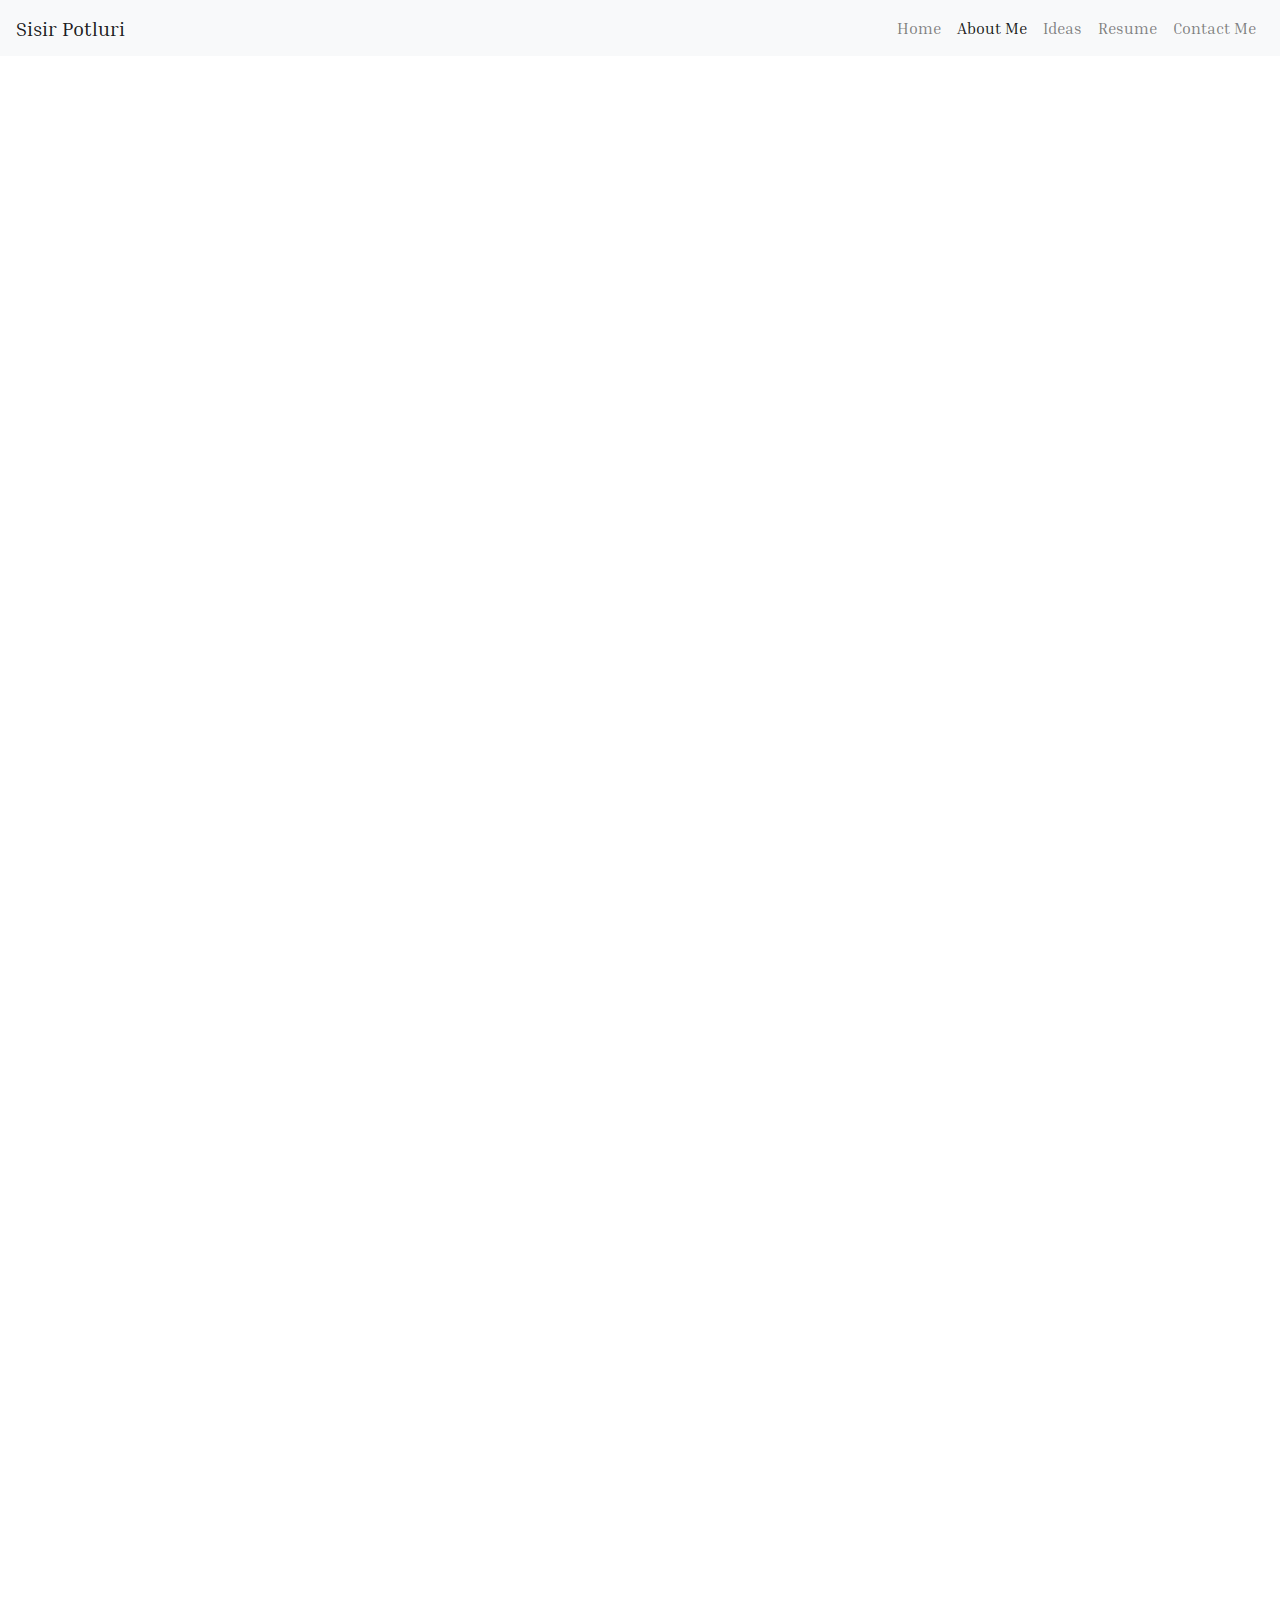
==== about.html @ 5e542708 "website further cleaning" ====
<!doctype html>
<html lang="en">
  <head>
    <!-- Required meta tags -->
    <meta charset="utf-8">
    <meta name="viewport" content="width=device-width, initial-scale=1, shrink-to-fit=no">

    <!-- Bootstrap CSS -->
    <link rel="stylesheet" href="https://stackpath.bootstrapcdn.com/bootstrap/4.3.1/css/bootstrap.min.css" integrity="sha384-ggOyR0iXCbMQv3Xipma34MD+dH/1fQ784/j6cY/iJTQUOhcWr7x9JvoRxT2MZw1T" crossorigin="anonymous">
    <link href="https://fonts.googleapis.com/css?family=Inria+Serif&display=swap" rel="stylesheet">
    <link rel="stylesheet" href="https://use.fontawesome.com/releases/v5.9.0/css/all.css" integrity="sha384-i1LQnF23gykqWXg6jxC2ZbCbUMxyw5gLZY6UiUS98LYV5unm8GWmfkIS6jqJfb4E" crossorigin="anonymous">
    <link rel="stylesheet" type="text/css" href="style.css">

    <title>Sisir's Website</title>
  </head>
  <body>
    <nav class="navbar sticky-top navbar-expand-lg navbar-light bg-light">
  <a class="navbar-brand" href="index.html">Sisir Potluri</a>
  <button class="navbar-toggler" type="button" data-toggle="collapse" data-target="#navbarSupportedContent" aria-controls="navbarSupportedContent" aria-expanded="false" aria-label="Toggle navigation">
    <span class="navbar-toggler-icon"></span>
  </button>

  <div class="collapse navbar-collapse" id="navbarSupportedContent">
    <ul class="navbar-nav ml-auto">
      <li class="nav-item">
        <a class="nav-link" href="index.html">Home</a>
      </li>
      <li class="nav-item active">
        <a class="nav-link" href="about.html">About Me<span class="sr-only">(current)</span></a>
      </li>
      <li class="nav-item">
        <a class="nav-link" href="ideas.html">Ideas</a>
      </li>
      <li class="nav-item">
        <a class="nav-link" href="resume.html">Resume</a>
      </li>
      <li class="nav-item">
        <a class="nav-link" href="contact.html">Contact Me</a>
      </li>

    </ul>

  </div>

</nav>

<section id = "aboutHeading">
		<div class = "row">
			<div class = "col-lg-12">
				<div id = "content">
					<h1><i>"Wisdom is a function of how well you know yourself"</i></h1>
				</div>
			</div>
		</div>
</section>

<section id = "info">
	<div class = "container">
		<div class = "row">
			<div class = "col-lg-12">
				<div class = "container">
					<p> Recently, I started coding, and I'm always trying to get better and learn more programming languages. For reading, I admire stories that convey impact through nuance. When I have the time, I make my own stories through narratives or compilation videos. I also do photography and video editing when I have free time. Academically, I enjoy learning anything (except Physics and Political Science). My favorite foods are Chicken, Lemon-Flavored Oreos, Rajasthani Laal Maas, and Christmas Cookies, and my favorite drinks include Matcha Tea and Masala Chai. Some of my favorite films include <i>Piku</i> and <i>Bajirao Mastani</i>, and my favorite song, <i>Aayat</i>, is from the latter. My favorite places include Jaipur, Los Angeles, and the Univeristy of Michigan campus before November. To de-stress, I watch Bollywood, satiric comedy, and random food videos on YouTube. </p>
        </div>
			</div>
		</div>
	</div>
</section>

<section id = "largeline">
	<div class = "container">
		<div class = "row">
			<div class = "col-lg-12">
				<div class = "container">
        </div>
			</div>
		</div>
	</div>
</section>

<section id = "contact">
    <ul>
      <li><a><img src="/images/movie1.png" alt="movie1" width="200" height="250"></a></li>
      <li><a><img src="/images/movie2.png" alt="movie2" width="200" height="250"></a></li>
      <li><a><img src="/images/movie3.png" alt="movie3" width="200" height="250"></a></li>
      <li><a><img src="/images/movie4.png" alt="movie4" width="200" height="250"></a></li>
      <li><a><img src="/images/movie5.png" alt="movie5" width="200" height="250"></a></li>
    </ul>
    <div class = "container">
      <div class = "row">
        <div class = "col-lg-12">
          <div class = "container">
            <p> &nbsp; </p>
          </div>
        </div>
      </div>
    </div>
</section>

<section id = "largeline">
	<div class = "container">
		<div class = "row">
			<div class = "col-lg-12">
				<div class = "container">
        </div>
			</div>
		</div>
	</div>
</section>

<section id = "contact">
  <ul>
    <li><a><audio controls src="audio/Lahu.mp3">
      <div style="border: 1px solid black ; padding: 8px ;">
        Sorry, your browser does not support music.
      </div>
    </audio></a></li>
    <li><a><audio controls src="audio/Aayat.mp3">
      <div style="border: 1px solid black ; padding: 8px ;">
        Sorry, your browser does not support music.
      </div>
    </audio></a></li>
    <li><a><audio controls src="audio/Jashna.mp3">
      <div style="border: 1px solid black ; padding: 8px ;">
        Sorry, your browser does not support music.
      </div>
    </audio></a></li>
  </ul>
  <ul>
    <li><a><audio controls src="audio/Fitoori.mp3">
      <div style="border: 1px solid black ; padding: 8px ;">
        Sorry, your browser does not support music.
      </div>
    </audio></a></li>
    <li><a><audio controls src="audio/Dol.mp3">
      <div style="border: 1px solid black ; padding: 8px ;">
        Sorry, your browser does not support music.
      </div>
    </audio></a></li>
    <li><a><audio controls src="audio/Psycho.mp3">
      <div style="border: 1px solid black ; padding: 8px ;">
        Sorry, your browser does not support music.
      </div>
    </audio></a></li>
  </ul>
  <ul>
    <li><a><audio controls src="audio/Kalank.mp3">
      <div style="border: 1px solid black ; padding: 8px ;">
        Sorry, your browser does not support music.
      </div>
    </audio></a></li>
    <li><a><audio controls src="audio/Ghungroo.mp3">
      <div style="border: 1px solid black ; padding: 8px ;">
        Sorry, your browser does not support music.
      </div>
    </audio></a></li>
    <li><a><audio controls src="audio/Chahun.mp3">
      <div style="border: 1px solid black ; padding: 8px ;">
        Sorry, your browser does not support music.
      </div>
    </audio></a></li>
  </ul>
</section>

<section id = "songs">
	<div class = "container">
		<div class = "row">
			<div class = "col-lg-12">
				<div id="songs">
          <p> The songs are: </p>
          <p> Lahu Muhn Lag Gaya (<i>Ram Leela</i>) &nbsp;&nbsp;&nbsp;&nbsp; Aayat (<i>Bajirao Mastani</i>) &nbsp;&nbsp;&nbsp;&nbsp; Jashna-E-Bahaara (<i>Jodhaa Akbar</i>) </p>
          <p> Fitoori (<i>Bajirao Mastani</i>) &nbsp;&nbsp;&nbsp;&nbsp; Nagada Sang Dol Baje (<i>Ram Leela</i>) &nbsp;&nbsp;&nbsp;&nbsp; Psycho Saiyaan (<i>Saaho</i>) </p>
          <p> Kalank Duet Version (<i>Kalank</i>) &nbsp;&nbsp;&nbsp;&nbsp; Ghungroo (<i>War</i>) &nbsp;&nbsp;&nbsp;&nbsp; Chahun Main Ya Na (<i>Aashiqui 2</i>) </p>
        </div>
			</div>
		</div>
	</div>
</section>

<section id = "largeline">
	<div class = "container">
		<div class = "row">
			<div class = "col-lg-12">
				<div class = "container">
        </div>
			</div>
		</div>
	</div>
</section>

<section id = "sectioner">
	<div class = "container">
		<div class = "row">
			<div class = "col-lg-12">
				<div class = "container">
					<p> Videos </p>
        </div>
			</div>
		</div>
	</div>
</section>

<section id = "line">
	<div class = "container">
		<div class = "row">
			<div class = "col-lg-12">
				<div class = "container">
        </div>
			</div>
		</div>
	</div>
</section>

<section id = "idea">
  <div class = "container">
		<div class = "row">
			<div class = "col-lg-12">
				<div class = "container">
  					<h3> Bollywood </h3>
          <p> Like its food, India's dance is on fire. </p>
        </div>
			</div>
		</div>
	</div>
</section>

<section id = "contact">
    <ul>
      <li><a><iframe width="320" height="180" src="https://www.youtube.com/embed/1YBl3Zbt80A" frameborder="0" allow="accelerometer; autoplay; encrypted-media; gyroscope; picture-in-picture" allowfullscreen></iframe></a></li>
      <li><a><iframe width="320" height="180" src="https://www.youtube.com/embed/h6lHUn20J5g" frameborder="0" allow="accelerometer; autoplay; encrypted-media; gyroscope; picture-in-picture" allowfullscreen></iframe></a></li>
      <li><a><iframe width="320" height="180" src="https://www.youtube.com/embed/_KhQT-LGb-4" frameborder="0" allow="accelerometer; autoplay; encrypted-media; gyroscope; picture-in-picture" allowfullscreen></iframe></a></li>
      <li><a><iframe width="320" height="180" src="https://www.youtube.com/embed/e8B0AzmXPV8" frameborder="0" allow="accelerometer; autoplay; encrypted-media; gyroscope; picture-in-picture" allowfullscreen></iframe></a></li>
    </ul>
</section>

<section id = "line">
	<div class = "container">
		<div class = "row">
			<div class = "col-lg-12">
				<div class = "container">
        </div>
			</div>
		</div>
	</div>
</section>

<section id = "idea">
  <div class = "container">
		<div class = "row">
			<div class = "col-lg-12">
				<div class = "container">
  					<h3> Comedy </h3>
          <p> One leads to another. For hours. </p>
        </div>
			</div>
		</div>
	</div>
</section>

<section id = "contact">
    <ul>
      <li><a><iframe width="320" height="180" src="https://www.youtube.com/embed/cV542dRK3uk" frameborder="0" allow="accelerometer; autoplay; encrypted-media; gyroscope; picture-in-picture" allowfullscreen></iframe></a></li>
      <li><a><iframe width="320" height="180" src="https://www.youtube.com/embed/mS9CFBlLOcg" frameborder="0" allow="accelerometer; autoplay; encrypted-media; gyroscope; picture-in-picture" allowfullscreen></iframe></a></li>
      <li><a><iframe width="320" height="180" src="https://www.youtube.com/embed/hK9HXNib24g" frameborder="0" allow="accelerometer; autoplay; encrypted-media; gyroscope; picture-in-picture" allowfullscreen></iframe></a></li>
      <li><a><iframe width="320" height="180" src="https://www.youtube.com/embed/w41j3Uc1C58" frameborder="0" allow="accelerometer; autoplay; encrypted-media; gyroscope; picture-in-picture" allowfullscreen></iframe></a></li>
    </ul>
</section>

<section id = "line">
	<div class = "container">
		<div class = "row">
			<div class = "col-lg-12">
				<div class = "container">
        </div>
			</div>
		</div>
	</div>
</section>

<section id = "idea">
  <div class = "container">
		<div class = "row">
			<div class = "col-lg-12">
				<div class = "container">
  					<h3> Food </h3>
          <p> Yay. </p>
        </div>
			</div>
		</div>
	</div>
</section>

<section id = "contact">
    <ul>
      <li><a><iframe width="320" height="180" src="https://www.youtube.com/embed/juKWOTRpbsg" frameborder="0" allow="accelerometer; autoplay; encrypted-media; gyroscope; picture-in-picture" allowfullscreen></iframe></a></li>
      <li><a><iframe width="320" height="180" src="https://www.youtube.com/embed/9-8pkESUztc" frameborder="0" allow="accelerometer; autoplay; encrypted-media; gyroscope; picture-in-picture" allowfullscreen></iframe></a></li>
      <li><a><iframe width="320" height="180" src="https://www.youtube.com/embed/xj-6hC5GFfI" frameborder="0" allow="accelerometer; autoplay; encrypted-media; gyroscope; picture-in-picture" allowfullscreen></iframe></a></li>
      <li><a><iframe width="320" height="180" src="https://www.youtube.com/embed/dCrHKZj5dvM" frameborder="0" allow="accelerometer; autoplay; encrypted-media; gyroscope; picture-in-picture" allowfullscreen></iframe></a></li>
    </ul>
</section>

<section id = "line">
	<div class = "container">
		<div class = "row">
			<div class = "col-lg-12">
				<div class = "container">
        </div>
			</div>
		</div>
	</div>
</section>

  <script src="https://code.jquery.com/jquery-3.3.1.slim.min.js" integrity="sha384-q8i/X+965DzO0rT7abK41JStQIAqVgRVzpbzo5smXKp4YfRvH+8abtTE1Pi6jizo" crossorigin="anonymous"></script>
  <script src="https://cdnjs.cloudflare.com/ajax/libs/popper.js/1.14.7/umd/popper.min.js" integrity="sha384-UO2eT0CpHqdSJQ6hJty5KVphtPhzWj9WO1clHTMGa3JDZwrnQq4sF86dIHNDz0W1" crossorigin="anonymous"></script>
  <script src="https://stackpath.bootstrapcdn.com/bootstrap/4.3.1/js/bootstrap.min.js" integrity="sha384-JjSmVgyd0p3pXB1rRibZUAYoIIy6OrQ6VrjIEaFf/nJGzIxFDsf4x0xIM+B07jRM" crossorigin="anonymous"></script>
  </body>
</html>
---- style.css ----
html,body
{
    width: 100%;
    height: 100%;
    margin: 0px;
    padding: 0px;
    overflow-x: hidden;
}

body {
	font-family: 'Inria Serif', serif;
	color: #000000;

}
footer {
	display: flex;
	align-items: center;
	justify-content: center;
	height: 100px;
	background: black;
	color: white;
	margin-top: 100px;
	text-transform: uppercase;
}

.videoWrapper > video {
  width: 100%;
  height: 100%;
  object-fit: cover;
}

#intro {
	text-align: center;
	padding-top: 25%;
	padding-bottom: 25%;
  background-image: url("images/indexpic2.png");
	background-size: cover;
	background-repeat: no-repeat;

}

#ideasHeading {
	text-align: center;
	padding-top: 25%;
	padding-bottom: 25%;
	background-image: url("images/ideaspic.png");
	background-size: cover;
	background-repeat: no-repeat;

}

#resume {
	text-align: left;
	padding-top: 10%;
	padding-bottom: 10%;
	background-image: url("images/resumeback.png");
	background-size: cover;
	background-repeat: no-repeat;

}

#contactHeading {
	text-align: center;
	padding-top: 25%;
	padding-bottom: 25%;
	background-image: url("images/contact.png");
	background-size: cover;
	background-repeat: no-repeat;

}

#aboutHeading {
	text-align: center;
	padding-top: 25%;
	padding-bottom: 25%;
	background-image: url("images/about.png");
	background-size: cover;
	background-repeat: no-repeat;

}

#content {
	color: #FFFFFF;

}
#content h1 {
	border-top: 1px solid white;
	border-bottom: 1px solid white;
	font-size: 120px;
	width: 50%;
	margin: 0 auto;

}

#content h3 {
	margin: 0 auto;
	width: 60%;
}

h3 {
	font-size: 40px;
	color: #000000;
	margin: 0 auto;
  margin-bottom: 2%;
	width: 60%;
}

#about {
	margin-top: 2%;
	text-align: center;
}

#mapimage a {
  height: 300;
  width: 400
}

#sectioner {
	text-align: center;
	font-size: 80px
}

#resume h1 {
	text-align: left;
  color: white;
	font-size: 100px
}

#resume h2 {
	text-align: left;
  color: white;
	font-size: 35px;
}

#songs {
	text-align: center;
	font-size: 20px
}

#info {
	margin-top: 2%;
	text-align: center;
}

#line {
	border-top: 2px solid black;
	width: 45%;
	margin: 0 auto;
	margin-top: 1%;
	margin-bottom: 2%

}

#largeline {
	border-top: 2px solid black;
	width: 75%;
	margin: 0 auto;
	margin-top: 1%;
	margin-bottom: 2%

}

#aboutMe {
	text-transform: uppercase;
}

.image-box {
	width: 25%;
	margin-top: 30px;
	border-radius: 50%;
	margin-bottom: 50px;
}

.btn {
  letter-spacing: 1px;
  background-color: white;
  border: none;
  color: black;
  padding: 12px 30px;
  cursor: pointer;
  margin-bottom: 20px;
  margin-top: -20px;
}

.btn:hover {
  background-color: gray;
  transform: scale(1.2);
}

ul{
  margin: 0;
  padding: 0;
}

#projects li{
	list-style: none;
	margin: 10px;
}

#contact li {
	display: inline-block;
	margin:6px;
	list-style: none;
}

#contact ul li a{
  color: black;
  text-decoration: none;
  font-size: 60px;
  transition: all ease-in-out 250ms;
}

#contact li a:hover{
	color: gray;
}

#contact a{
  color: black;
  text-decoration: none;
  font-size: 60px;
  transition: all ease-in-out 250ms;
}

#contact a:hover{
	color: gray;
}

#contact {
	margin-top: 50px;
	text-align: center;
}

#idea ul li a{
  color: black;
  text-decoration: none;
  font-size: 60px;
  transition: all ease-in-out 250ms;
}

#idea li a:hover{
	color: gray;
}

#idea {
	margin-top: 50px;
	text-align: center;
}

.btn {
	color: white;
	background: black;
}

.responsive {
	width: 100%;
	height: auto;
}

#projects {
	margin-top: 80px;
	text-align: center;
}

#note {
	margin-top: 20px;
}

.carousel-caption{
	font-family: 'Mansalva', cursive;
}

#compbioDescription{
	max-width: 60%;
}

@media all and (max-width: 500px){
    #content h1{
        font-size:40px;
    }

    #songs p{
      text-align: center;
      font-size:7px;
    }

    #resume h1 {
    	text-align: left;
      color: white;
    	font-size: 40px;
    }

    #resume h2 {
    	text-align: left;
      color: white;
    	font-size: 15px;
    }

}
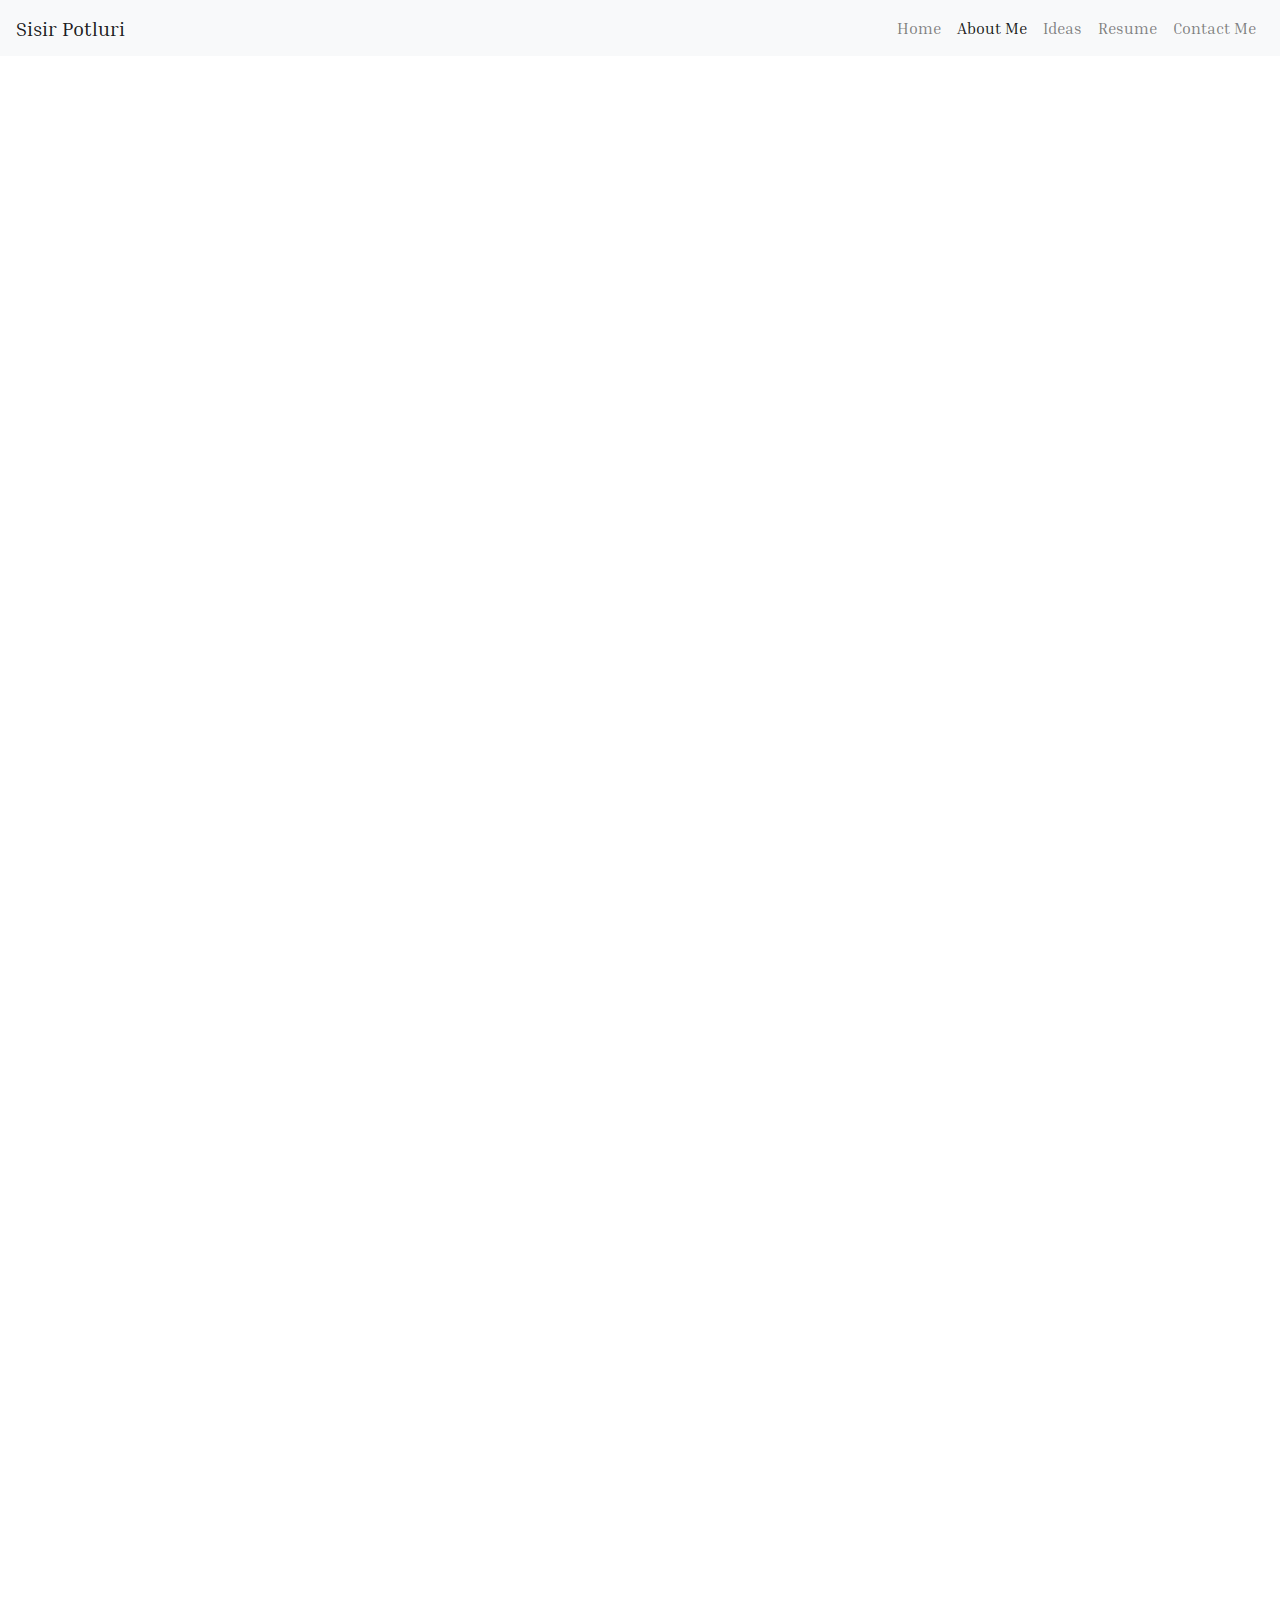
==== commit 1559ab4b: "About and Resume Update" ====
--- a/about.html
+++ b/about.html
@@ -187,42 +187,6 @@
 	</div>
 </section>
 
-<section id = "sectioner">
-	<div class = "container">
-		<div class = "row">
-			<div class = "col-lg-12">
-				<div class = "container">
-					<p> Videos </p>
-        </div>
-			</div>
-		</div>
-	</div>
-</section>
-
-<section id = "line">
-	<div class = "container">
-		<div class = "row">
-			<div class = "col-lg-12">
-				<div class = "container">
-        </div>
-			</div>
-		</div>
-	</div>
-</section>
-
-<section id = "idea">
-  <div class = "container">
-		<div class = "row">
-			<div class = "col-lg-12">
-				<div class = "container">
-  					<h3> Bollywood </h3>
-          <p> Like its food, India's dance is on fire. </p>
-        </div>
-			</div>
-		</div>
-	</div>
-</section>
-
 <section id = "contact">
     <ul>
       <li><a><iframe width="320" height="180" src="https://www.youtube.com/embed/1YBl3Zbt80A" frameborder="0" allow="accelerometer; autoplay; encrypted-media; gyroscope; picture-in-picture" allowfullscreen></iframe></a></li>
@@ -243,72 +207,6 @@
 	</div>
 </section>
 
-<section id = "idea">
-  <div class = "container">
-		<div class = "row">
-			<div class = "col-lg-12">
-				<div class = "container">
-  					<h3> Comedy </h3>
-          <p> One leads to another. For hours. </p>
-        </div>
-			</div>
-		</div>
-	</div>
-</section>
-
-<section id = "contact">
-    <ul>
-      <li><a><iframe width="320" height="180" src="https://www.youtube.com/embed/cV542dRK3uk" frameborder="0" allow="accelerometer; autoplay; encrypted-media; gyroscope; picture-in-picture" allowfullscreen></iframe></a></li>
-      <li><a><iframe width="320" height="180" src="https://www.youtube.com/embed/mS9CFBlLOcg" frameborder="0" allow="accelerometer; autoplay; encrypted-media; gyroscope; picture-in-picture" allowfullscreen></iframe></a></li>
-      <li><a><iframe width="320" height="180" src="https://www.youtube.com/embed/hK9HXNib24g" frameborder="0" allow="accelerometer; autoplay; encrypted-media; gyroscope; picture-in-picture" allowfullscreen></iframe></a></li>
-      <li><a><iframe width="320" height="180" src="https://www.youtube.com/embed/w41j3Uc1C58" frameborder="0" allow="accelerometer; autoplay; encrypted-media; gyroscope; picture-in-picture" allowfullscreen></iframe></a></li>
-    </ul>
-</section>
-
-<section id = "line">
-	<div class = "container">
-		<div class = "row">
-			<div class = "col-lg-12">
-				<div class = "container">
-        </div>
-			</div>
-		</div>
-	</div>
-</section>
-
-<section id = "idea">
-  <div class = "container">
-		<div class = "row">
-			<div class = "col-lg-12">
-				<div class = "container">
-  					<h3> Food </h3>
-          <p> Yay. </p>
-        </div>
-			</div>
-		</div>
-	</div>
-</section>
-
-<section id = "contact">
-    <ul>
-      <li><a><iframe width="320" height="180" src="https://www.youtube.com/embed/juKWOTRpbsg" frameborder="0" allow="accelerometer; autoplay; encrypted-media; gyroscope; picture-in-picture" allowfullscreen></iframe></a></li>
-      <li><a><iframe width="320" height="180" src="https://www.youtube.com/embed/9-8pkESUztc" frameborder="0" allow="accelerometer; autoplay; encrypted-media; gyroscope; picture-in-picture" allowfullscreen></iframe></a></li>
-      <li><a><iframe width="320" height="180" src="https://www.youtube.com/embed/xj-6hC5GFfI" frameborder="0" allow="accelerometer; autoplay; encrypted-media; gyroscope; picture-in-picture" allowfullscreen></iframe></a></li>
-      <li><a><iframe width="320" height="180" src="https://www.youtube.com/embed/dCrHKZj5dvM" frameborder="0" allow="accelerometer; autoplay; encrypted-media; gyroscope; picture-in-picture" allowfullscreen></iframe></a></li>
-    </ul>
-</section>
-
-<section id = "line">
-	<div class = "container">
-		<div class = "row">
-			<div class = "col-lg-12">
-				<div class = "container">
-        </div>
-			</div>
-		</div>
-	</div>
-</section>
-
   <script src="https://code.jquery.com/jquery-3.3.1.slim.min.js" integrity="sha384-q8i/X+965DzO0rT7abK41JStQIAqVgRVzpbzo5smXKp4YfRvH+8abtTE1Pi6jizo" crossorigin="anonymous"></script>
   <script src="https://cdnjs.cloudflare.com/ajax/libs/popper.js/1.14.7/umd/popper.min.js" integrity="sha384-UO2eT0CpHqdSJQ6hJty5KVphtPhzWj9WO1clHTMGa3JDZwrnQq4sF86dIHNDz0W1" crossorigin="anonymous"></script>
   <script src="https://stackpath.bootstrapcdn.com/bootstrap/4.3.1/js/bootstrap.min.js" integrity="sha384-JjSmVgyd0p3pXB1rRibZUAYoIIy6OrQ6VrjIEaFf/nJGzIxFDsf4x0xIM+B07jRM" crossorigin="anonymous"></script>
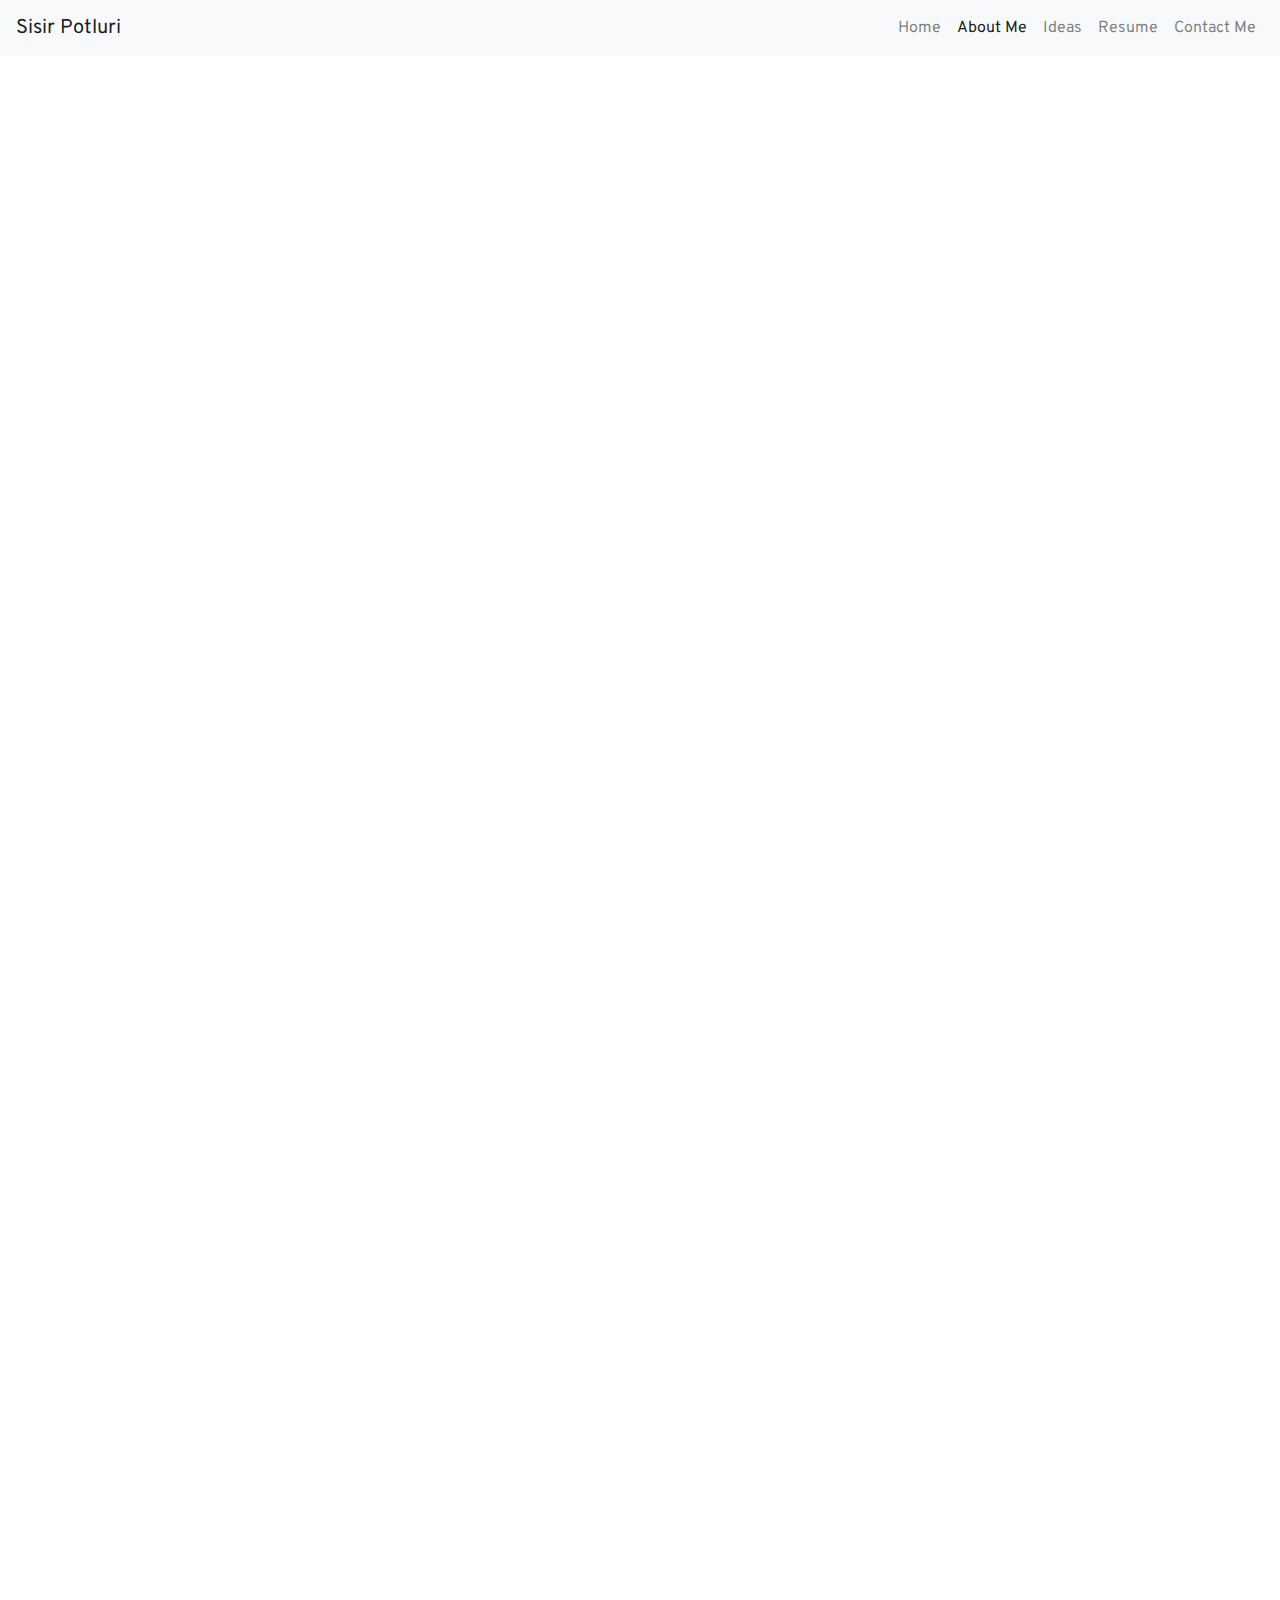
==== commit af921fe5: "font change" ====
--- a/about.html
+++ b/about.html
@@ -7,7 +7,7 @@
 
     <!-- Bootstrap CSS -->
     <link rel="stylesheet" href="https://stackpath.bootstrapcdn.com/bootstrap/4.3.1/css/bootstrap.min.css" integrity="sha384-ggOyR0iXCbMQv3Xipma34MD+dH/1fQ784/j6cY/iJTQUOhcWr7x9JvoRxT2MZw1T" crossorigin="anonymous">
-    <link href="https://fonts.googleapis.com/css?family=Inria+Serif&display=swap" rel="stylesheet">
+    <link href="https://fonts.googleapis.com/css2?family=Overpass&display=swap" rel="stylesheet">
     <link rel="stylesheet" href="https://use.fontawesome.com/releases/v5.9.0/css/all.css" integrity="sha384-i1LQnF23gykqWXg6jxC2ZbCbUMxyw5gLZY6UiUS98LYV5unm8GWmfkIS6jqJfb4E" crossorigin="anonymous">
     <link rel="stylesheet" type="text/css" href="style.css">
 
--- a/style.css
+++ b/style.css
@@ -9,7 +9,7 @@
 }
 
 body {
-	font-family: 'Inria Serif', serif;
+	font-family: 'Overpass', sans-serif;
 	color: #000000;
 
 }
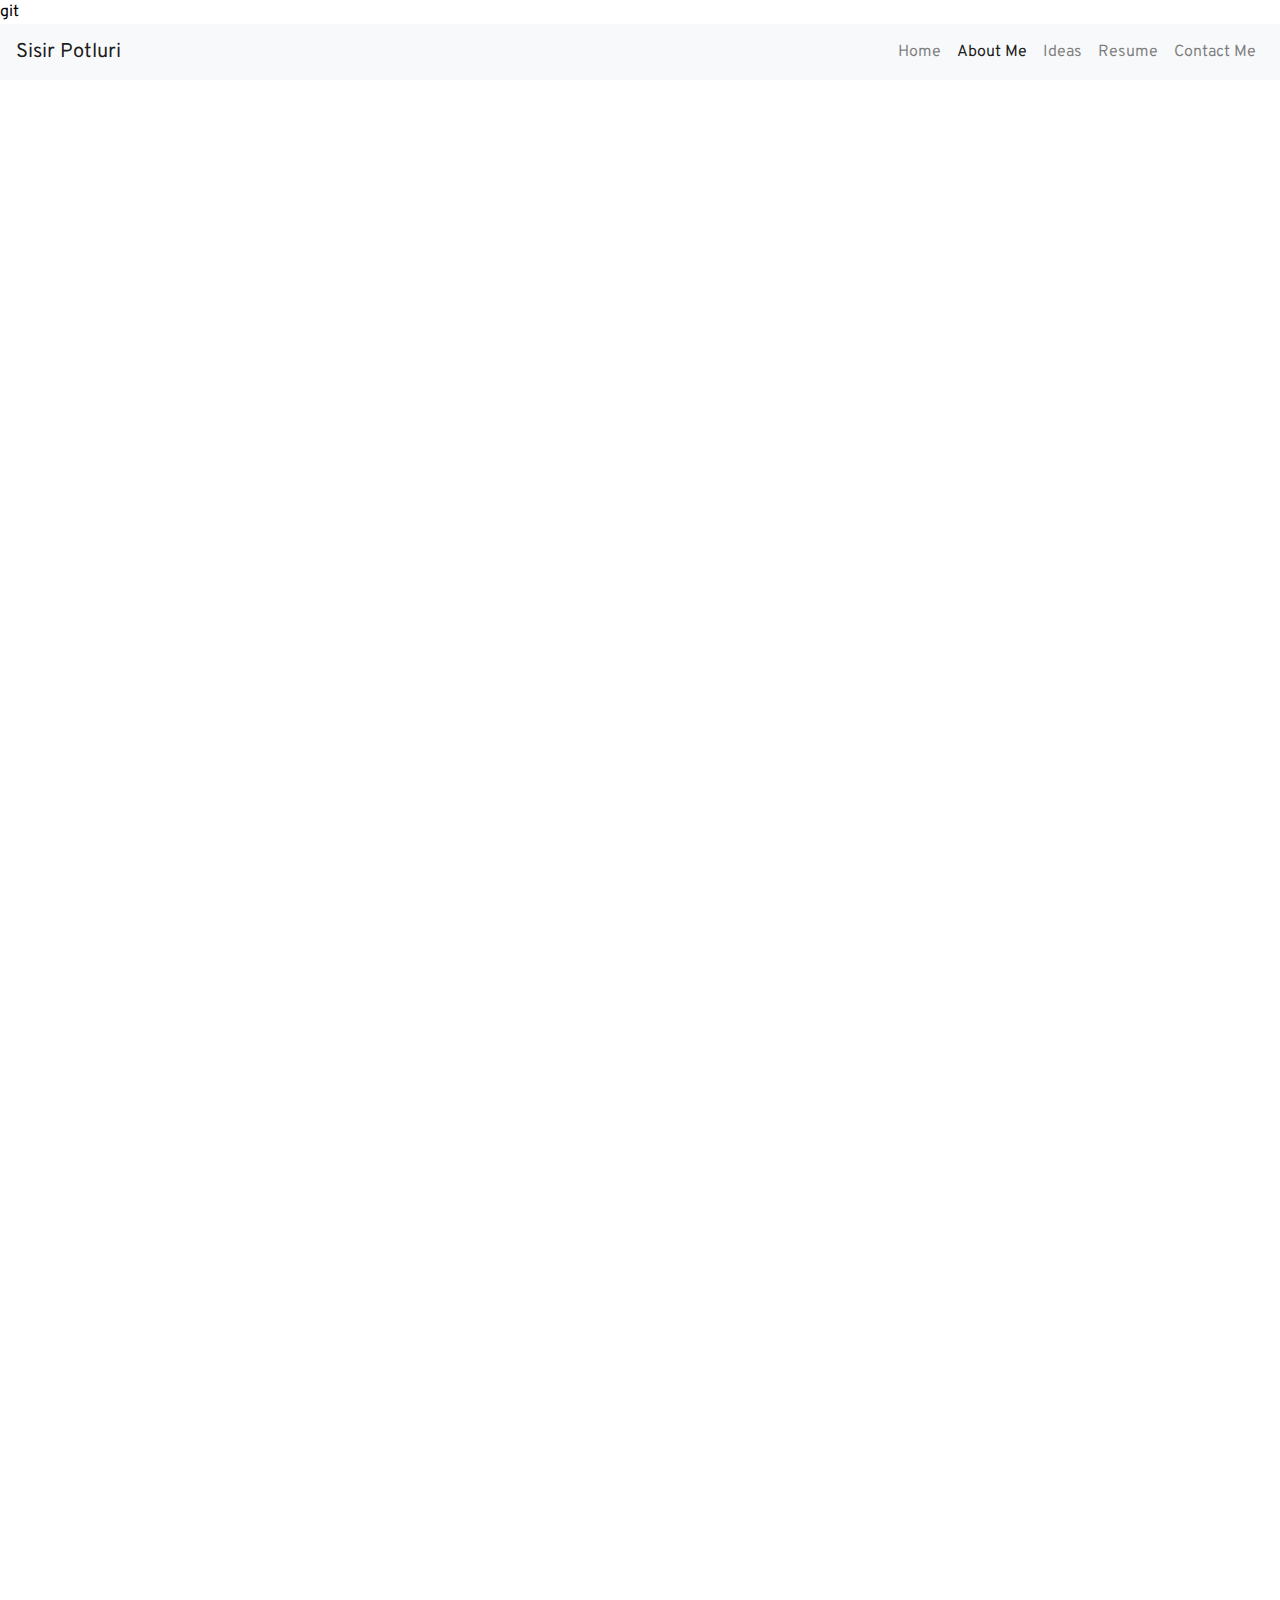
==== commit ecc0ea0f: "Less songs" ====
--- a/about.html
+++ b/about.html
@@ -7,7 +7,7 @@
 
     <!-- Bootstrap CSS -->
     <link rel="stylesheet" href="https://stackpath.bootstrapcdn.com/bootstrap/4.3.1/css/bootstrap.min.css" integrity="sha384-ggOyR0iXCbMQv3Xipma34MD+dH/1fQ784/j6cY/iJTQUOhcWr7x9JvoRxT2MZw1T" crossorigin="anonymous">
-    <link href="https://fonts.googleapis.com/css2?family=Overpass&display=swap" rel="stylesheet">
+    <link href="https://fonts.googleapis.com/css2?family=Overpass&display=swap" rel="stylesheet">git
     <link rel="stylesheet" href="https://use.fontawesome.com/releases/v5.9.0/css/all.css" integrity="sha384-i1LQnF23gykqWXg6jxC2ZbCbUMxyw5gLZY6UiUS98LYV5unm8GWmfkIS6jqJfb4E" crossorigin="anonymous">
     <link rel="stylesheet" type="text/css" href="style.css">
 
@@ -125,41 +125,6 @@
       </div>
     </audio></a></li>
   </ul>
-  <ul>
-    <li><a><audio controls src="audio/Fitoori.mp3">
-      <div style="border: 1px solid black ; padding: 8px ;">
-        Sorry, your browser does not support music.
-      </div>
-    </audio></a></li>
-    <li><a><audio controls src="audio/Dol.mp3">
-      <div style="border: 1px solid black ; padding: 8px ;">
-        Sorry, your browser does not support music.
-      </div>
-    </audio></a></li>
-    <li><a><audio controls src="audio/Psycho.mp3">
-      <div style="border: 1px solid black ; padding: 8px ;">
-        Sorry, your browser does not support music.
-      </div>
-    </audio></a></li>
-  </ul>
-  <ul>
-    <li><a><audio controls src="audio/Kalank.mp3">
-      <div style="border: 1px solid black ; padding: 8px ;">
-        Sorry, your browser does not support music.
-      </div>
-    </audio></a></li>
-    <li><a><audio controls src="audio/Ghungroo.mp3">
-      <div style="border: 1px solid black ; padding: 8px ;">
-        Sorry, your browser does not support music.
-      </div>
-    </audio></a></li>
-    <li><a><audio controls src="audio/Chahun.mp3">
-      <div style="border: 1px solid black ; padding: 8px ;">
-        Sorry, your browser does not support music.
-      </div>
-    </audio></a></li>
-  </ul>
-</section>
 
 <section id = "songs">
 	<div class = "container">
@@ -168,9 +133,7 @@
 				<div id="songs">
           <p> The songs are: </p>
           <p> Lahu Muhn Lag Gaya (<i>Ram Leela</i>) &nbsp;&nbsp;&nbsp;&nbsp; Aayat (<i>Bajirao Mastani</i>) &nbsp;&nbsp;&nbsp;&nbsp; Jashna-E-Bahaara (<i>Jodhaa Akbar</i>) </p>
-          <p> Fitoori (<i>Bajirao Mastani</i>) &nbsp;&nbsp;&nbsp;&nbsp; Nagada Sang Dol Baje (<i>Ram Leela</i>) &nbsp;&nbsp;&nbsp;&nbsp; Psycho Saiyaan (<i>Saaho</i>) </p>
-          <p> Kalank Duet Version (<i>Kalank</i>) &nbsp;&nbsp;&nbsp;&nbsp; Ghungroo (<i>War</i>) &nbsp;&nbsp;&nbsp;&nbsp; Chahun Main Ya Na (<i>Aashiqui 2</i>) </p>
-        </div>
+          </div>
 			</div>
 		</div>
 	</div>
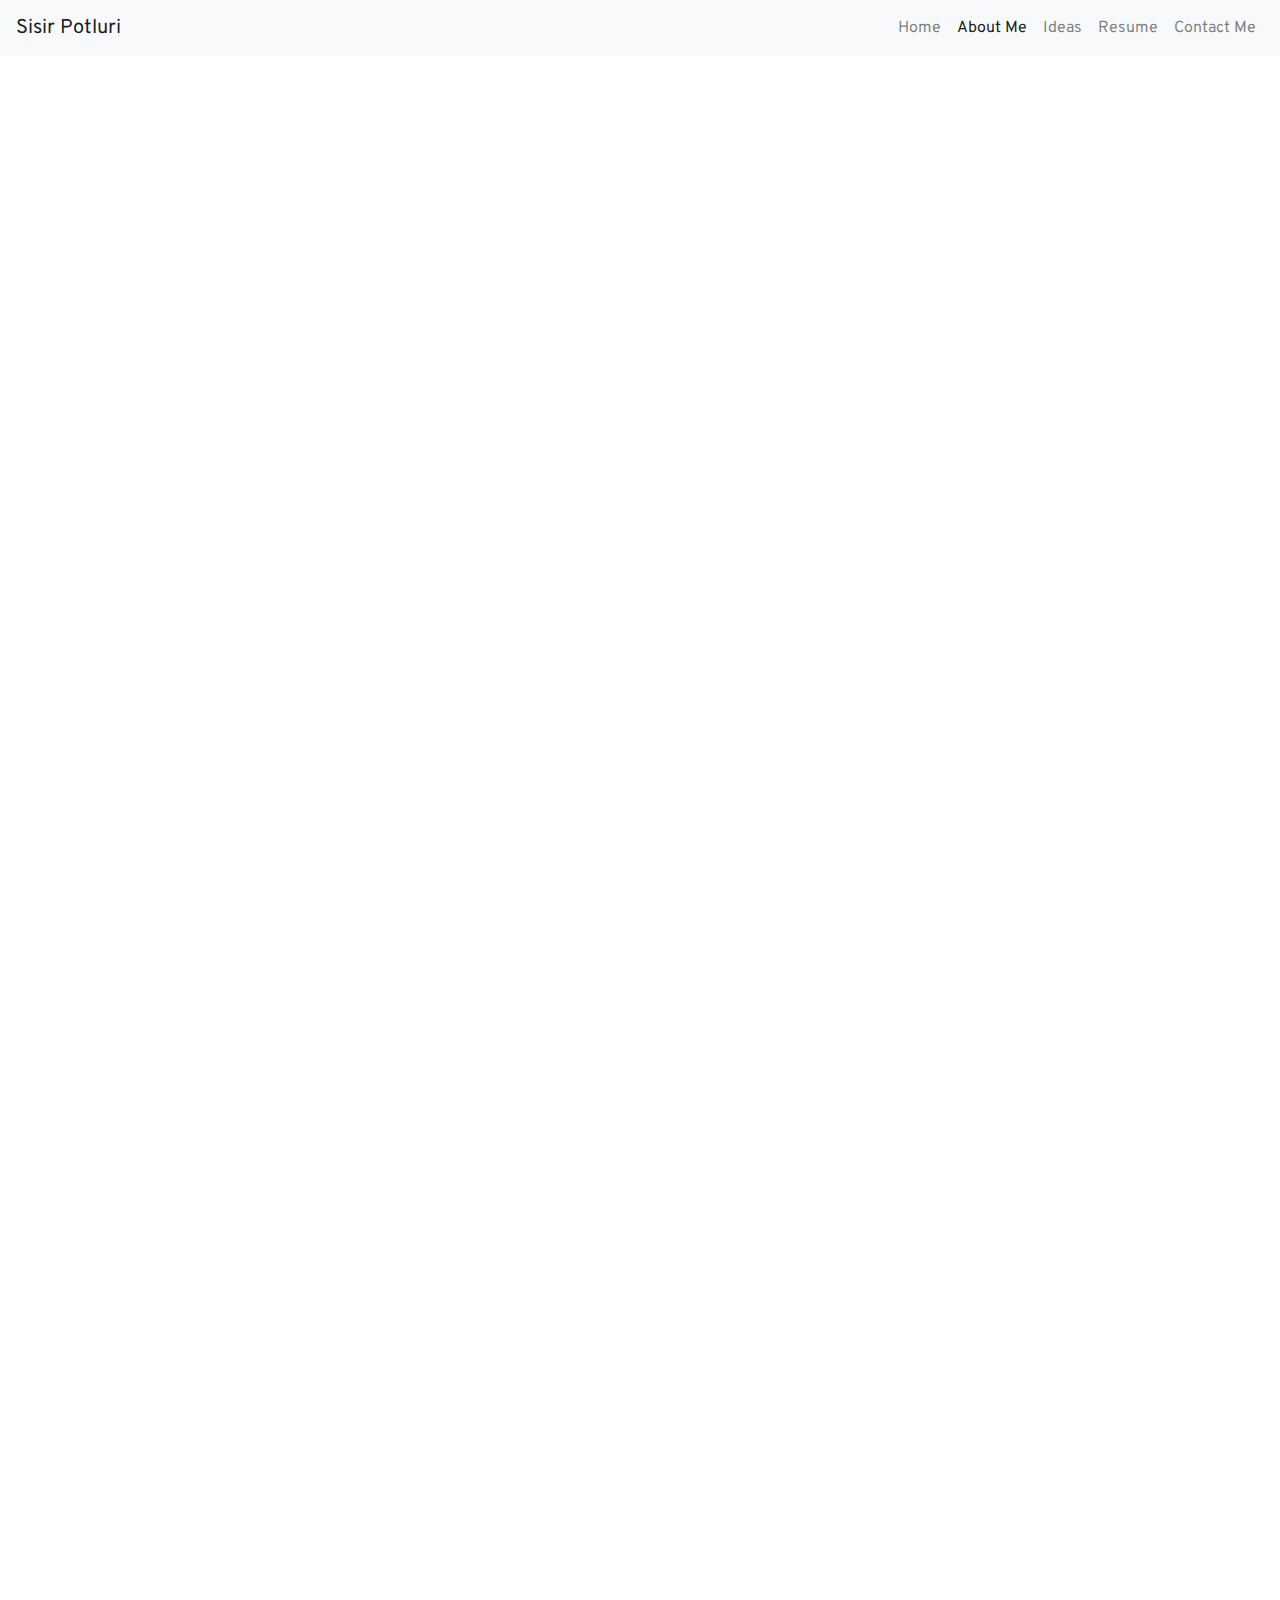
==== commit 1402db39: "Spacing" ====
--- a/about.html
+++ b/about.html
@@ -7,7 +7,7 @@
 
     <!-- Bootstrap CSS -->
     <link rel="stylesheet" href="https://stackpath.bootstrapcdn.com/bootstrap/4.3.1/css/bootstrap.min.css" integrity="sha384-ggOyR0iXCbMQv3Xipma34MD+dH/1fQ784/j6cY/iJTQUOhcWr7x9JvoRxT2MZw1T" crossorigin="anonymous">
-    <link href="https://fonts.googleapis.com/css2?family=Overpass&display=swap" rel="stylesheet">git
+    <link href="https://fonts.googleapis.com/css2?family=Overpass&display=swap" rel="stylesheet">
     <link rel="stylesheet" href="https://use.fontawesome.com/releases/v5.9.0/css/all.css" integrity="sha384-i1LQnF23gykqWXg6jxC2ZbCbUMxyw5gLZY6UiUS98LYV5unm8GWmfkIS6jqJfb4E" crossorigin="anonymous">
     <link rel="stylesheet" type="text/css" href="style.css">
 
@@ -131,8 +131,7 @@
 		<div class = "row">
 			<div class = "col-lg-12">
 				<div id="songs">
-          <p> The songs are: </p>
-          <p> Lahu Muhn Lag Gaya (<i>Ram Leela</i>) &nbsp;&nbsp;&nbsp;&nbsp; Aayat (<i>Bajirao Mastani</i>) &nbsp;&nbsp;&nbsp;&nbsp; Jashna-E-Bahaara (<i>Jodhaa Akbar</i>) </p>
+          <p> Lahu Muhn Lag Gaya (<i>Ram Leela</i>) &nbsp;&nbsp;&nbsp;&nbsp;&nbsp;&nbsp; Aayat (<i>Bajirao Mastani</i>) &nbsp;&nbsp;&nbsp;&nbsp;&nbsp;&nbsp; Jashna-E-Bahaara (<i>Jodhaa Akbar</i>) </p>
           </div>
 			</div>
 		</div>
--- a/style.css
+++ b/style.css
@@ -229,6 +229,7 @@
 #contact {
 	margin-top: 50px;
 	text-align: center;
+  background-color: #FFCE39;
 }
 
 #idea ul li a{
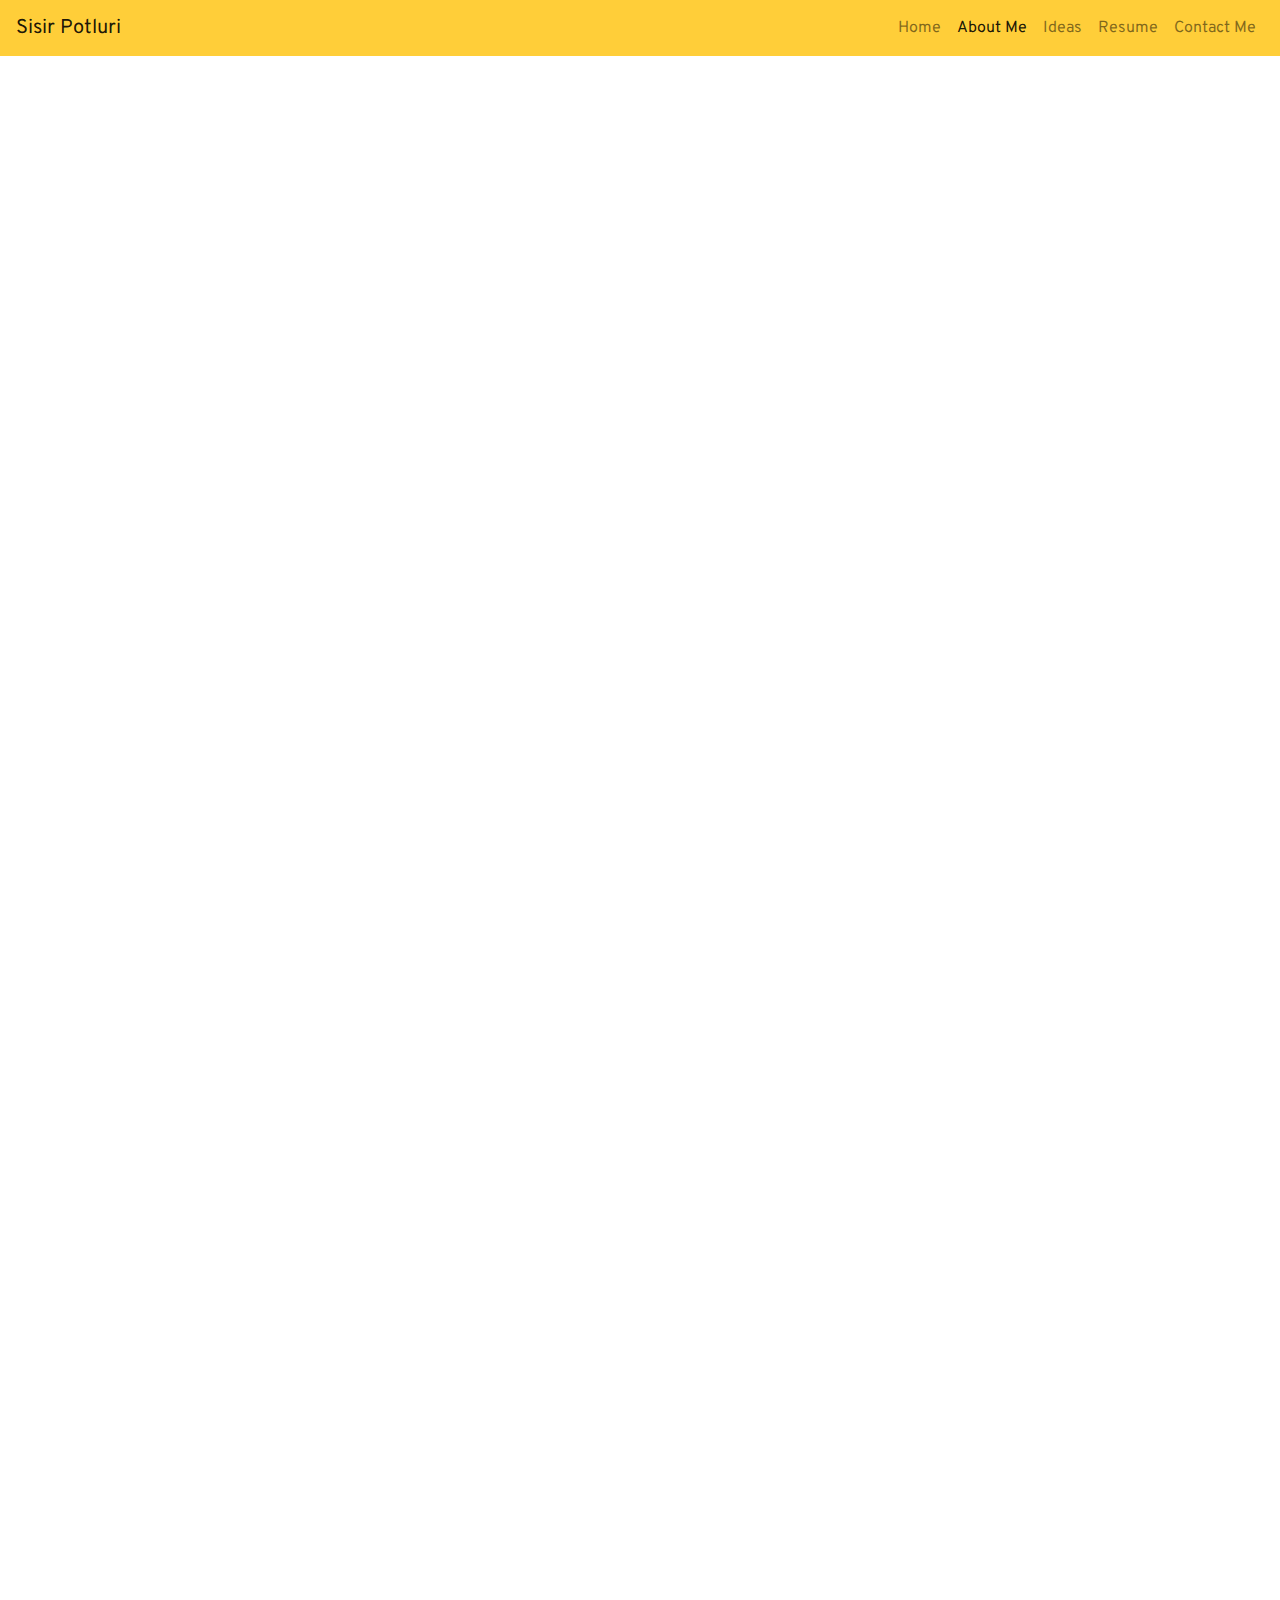
==== commit f17e5a87: "color" ====
--- a/about.html
+++ b/about.html
@@ -14,7 +14,7 @@
     <title>Sisir's Website</title>
   </head>
   <body>
-    <nav class="navbar sticky-top navbar-expand-lg navbar-light bg-light">
+    <nav class="navbar sticky-top navbar-expand-lg navbar-light navbar-custom">
   <a class="navbar-brand" href="index.html">Sisir Potluri</a>
   <button class="navbar-toggler" type="button" data-toggle="collapse" data-target="#navbarSupportedContent" aria-controls="navbarSupportedContent" aria-expanded="false" aria-label="Toggle navigation">
     <span class="navbar-toggler-icon"></span>
--- a/style.css
+++ b/style.css
@@ -40,6 +40,10 @@
 
 }
 
+.navbar-custom { 
+    background-color: #FFCE39; 
+} 
+
 #ideasHeading {
 	text-align: center;
 	padding-top: 25%;
@@ -84,6 +88,7 @@
 	color: #FFFFFF;
 
 }
+
 #content h1 {
 	border-top: 1px solid white;
 	border-bottom: 1px solid white;
@@ -174,7 +179,7 @@
 
 .btn {
   letter-spacing: 1px;
-  background-color: white;
+  background-color: black;
   border: none;
   color: black;
   padding: 12px 30px;
@@ -184,7 +189,7 @@
 }
 
 .btn:hover {
-  background-color: gray;
+  background-color: #FFCE39;
   transform: scale(1.2);
 }
 
@@ -229,7 +234,6 @@
 #contact {
 	margin-top: 50px;
 	text-align: center;
-  background-color: #FFCE39;
 }
 
 #idea ul li a{
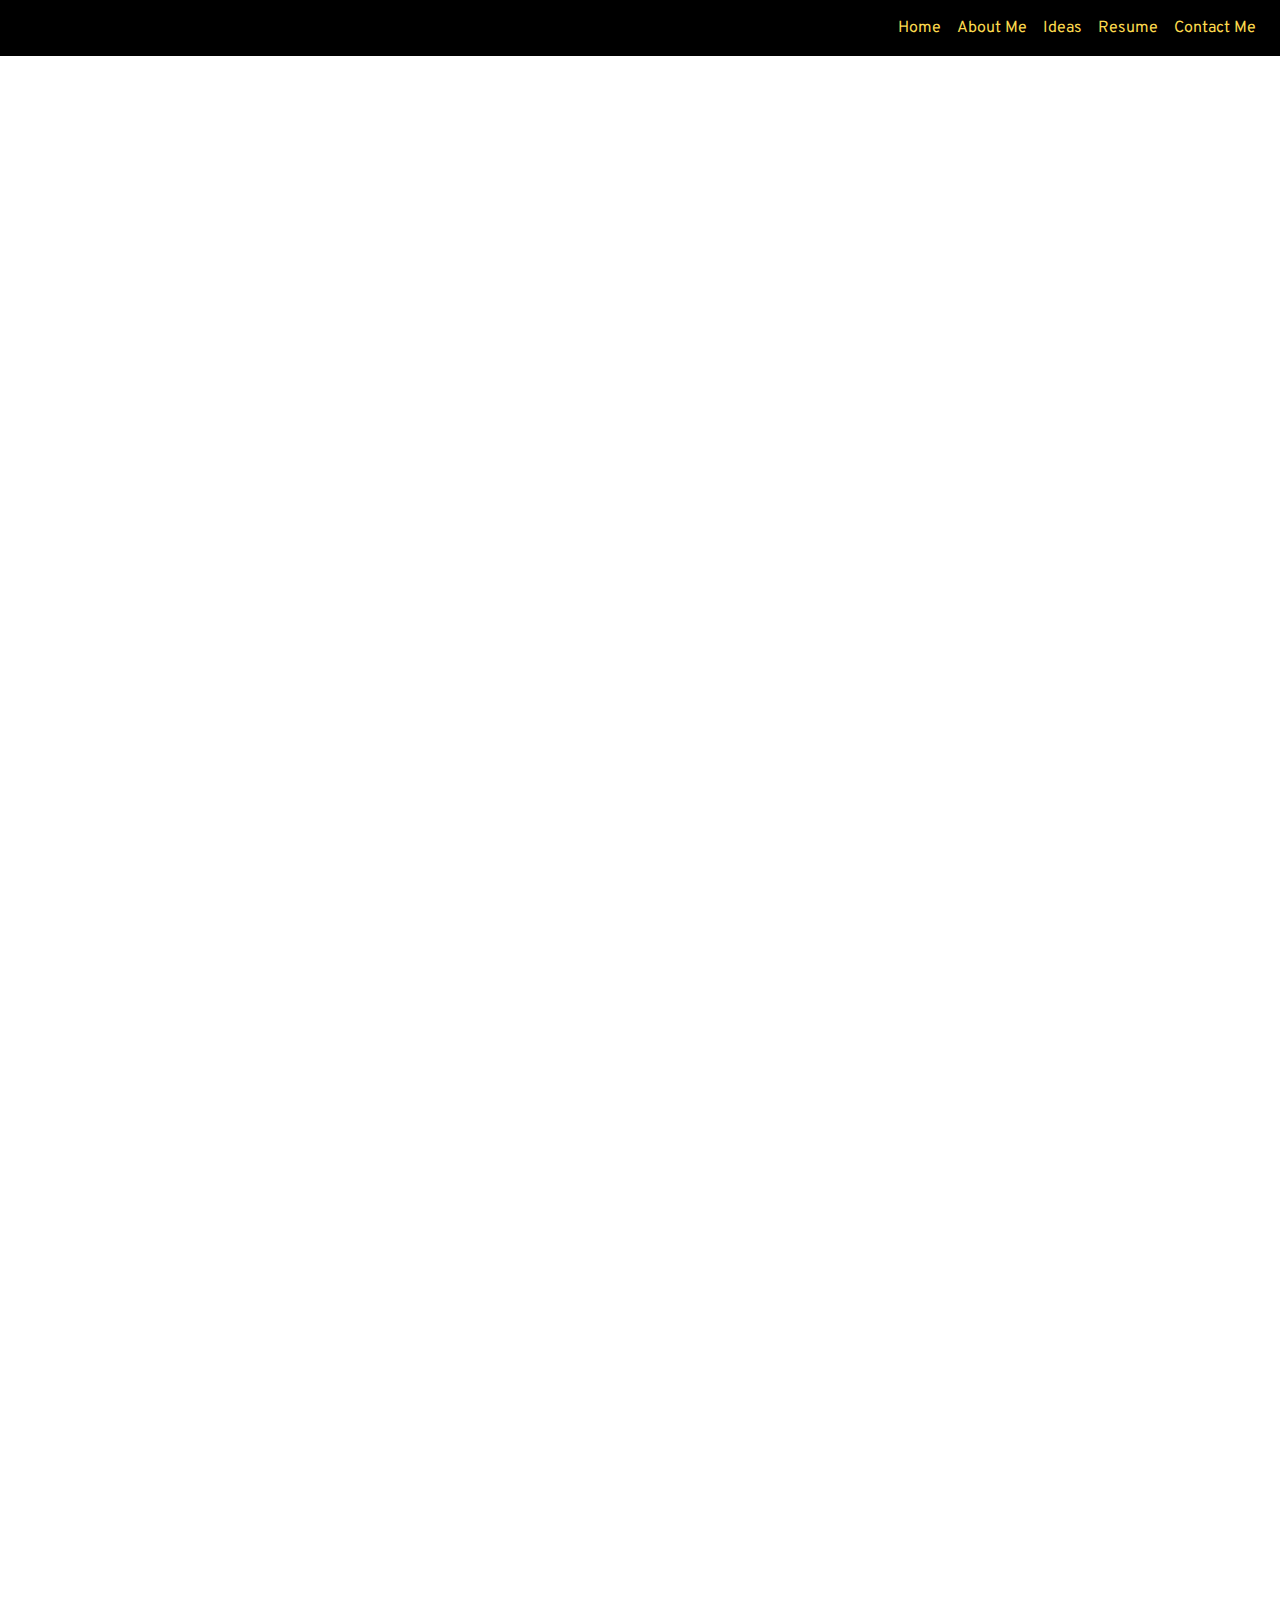
==== commit aae62eb4: "colors" ====
--- a/about.html
+++ b/about.html
@@ -23,19 +23,19 @@
   <div class="collapse navbar-collapse" id="navbarSupportedContent">
     <ul class="navbar-nav ml-auto">
       <li class="nav-item">
-        <a class="nav-link" href="index.html">Home</a>
+        <a class="nav-link" href="index.html" style="color:#FCDA4E;">Home</a>
       </li>
       <li class="nav-item active">
-        <a class="nav-link" href="about.html">About Me<span class="sr-only">(current)</span></a>
+        <a class="nav-link" href="about.html" style="color:#FCDA4E;">About Me<span class="sr-only">(current)</span></a>
       </li>
       <li class="nav-item">
-        <a class="nav-link" href="ideas.html">Ideas</a>
+        <a class="nav-link" href="ideas.html" style="color:#FCDA4E;">Ideas</a>
       </li>
       <li class="nav-item">
-        <a class="nav-link" href="resume.html">Resume</a>
+        <a class="nav-link" href="resume.html" style="color:#FCDA4E;">Resume</a>
       </li>
       <li class="nav-item">
-        <a class="nav-link" href="contact.html">Contact Me</a>
+        <a class="nav-link" href="contact.html" style="color:#FCDA4E;">Contact Me</a>
       </li>
 
     </ul>
--- a/style.css
+++ b/style.css
@@ -41,7 +41,7 @@
 }
 
 .navbar-custom { 
-    background-color: #FFCE39; 
+    background-color: black; 
 } 
 
 #ideasHeading {
@@ -128,13 +128,13 @@
 
 #resume h1 {
 	text-align: left;
-  color: white;
+  	color: #FFDD62;
 	font-size: 100px
 }
 
 #resume h2 {
 	text-align: left;
-  color: white;
+  	color: #FFCE39;
 	font-size: 35px;
 }
 
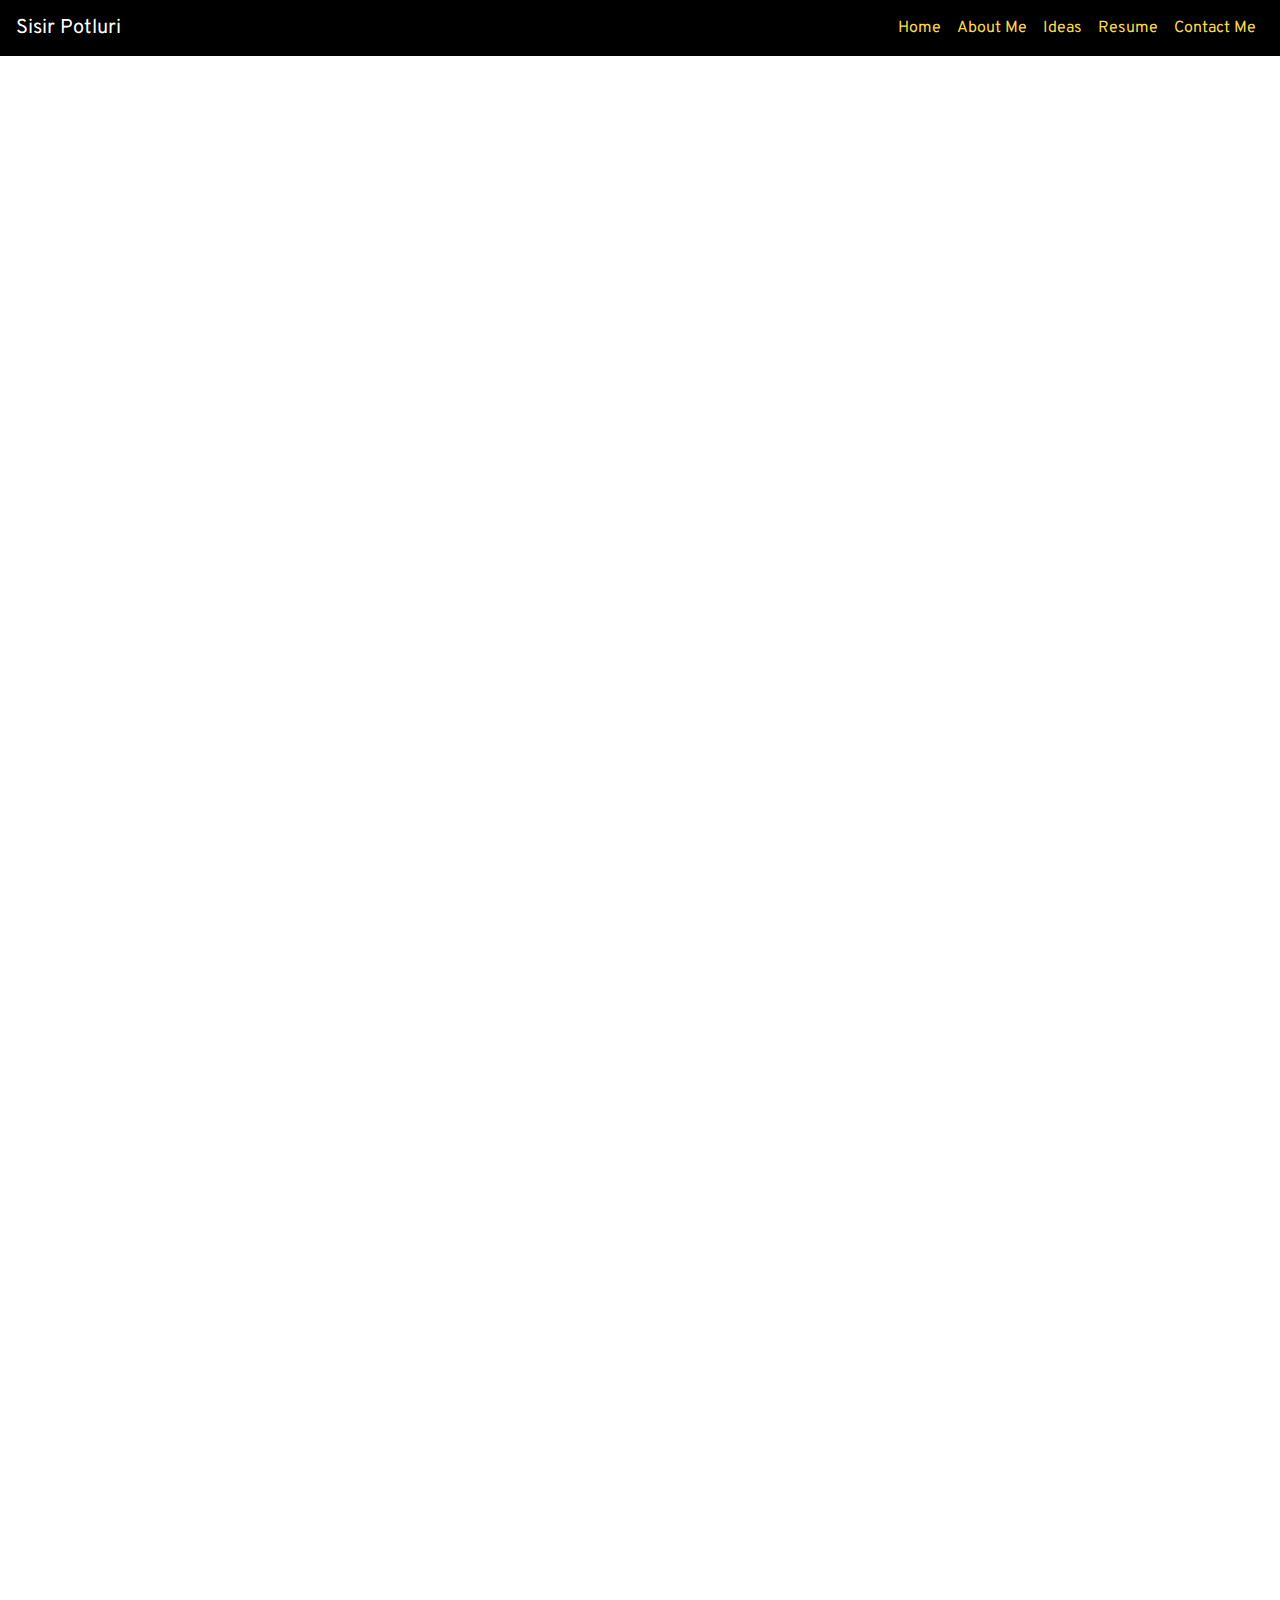
==== commit d814f7ea: "color" ====
--- a/about.html
+++ b/about.html
@@ -15,7 +15,7 @@
   </head>
   <body>
     <nav class="navbar sticky-top navbar-expand-lg navbar-light navbar-custom">
-  <a class="navbar-brand" href="index.html">Sisir Potluri</a>
+  <a class="navbar-brand" href="index.html" style="color: white;">Sisir Potluri</a>
   <button class="navbar-toggler" type="button" data-toggle="collapse" data-target="#navbarSupportedContent" aria-controls="navbarSupportedContent" aria-expanded="false" aria-label="Toggle navigation">
     <span class="navbar-toggler-icon"></span>
   </button>
